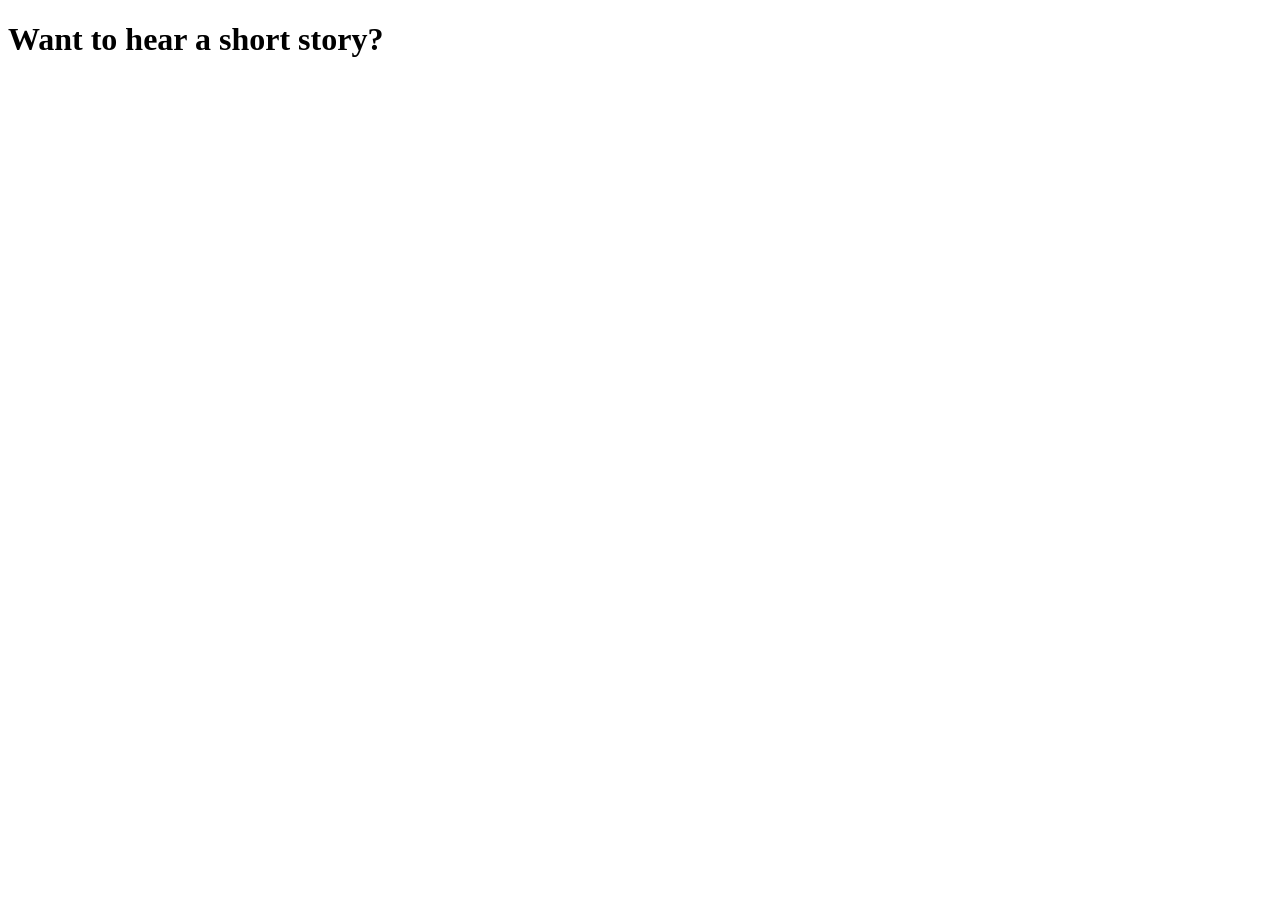
==== DOM/storytellingApp/index.html @ b0161fe7 "2026/06/24" ====
<!DOCTYPE html>
<html lang="en">
  <head>
    <meta charset="UTF-8" />
    <meta name="viewport" content="width=device-width, initial-scale=1.0" />
    <title>Storytelling App</title>
    <link rel="stylesheet" href="./styles.css" />
  </head>
  
  <body>
    <h1>Want to hear a short story?</h1>
  </body>
</html>
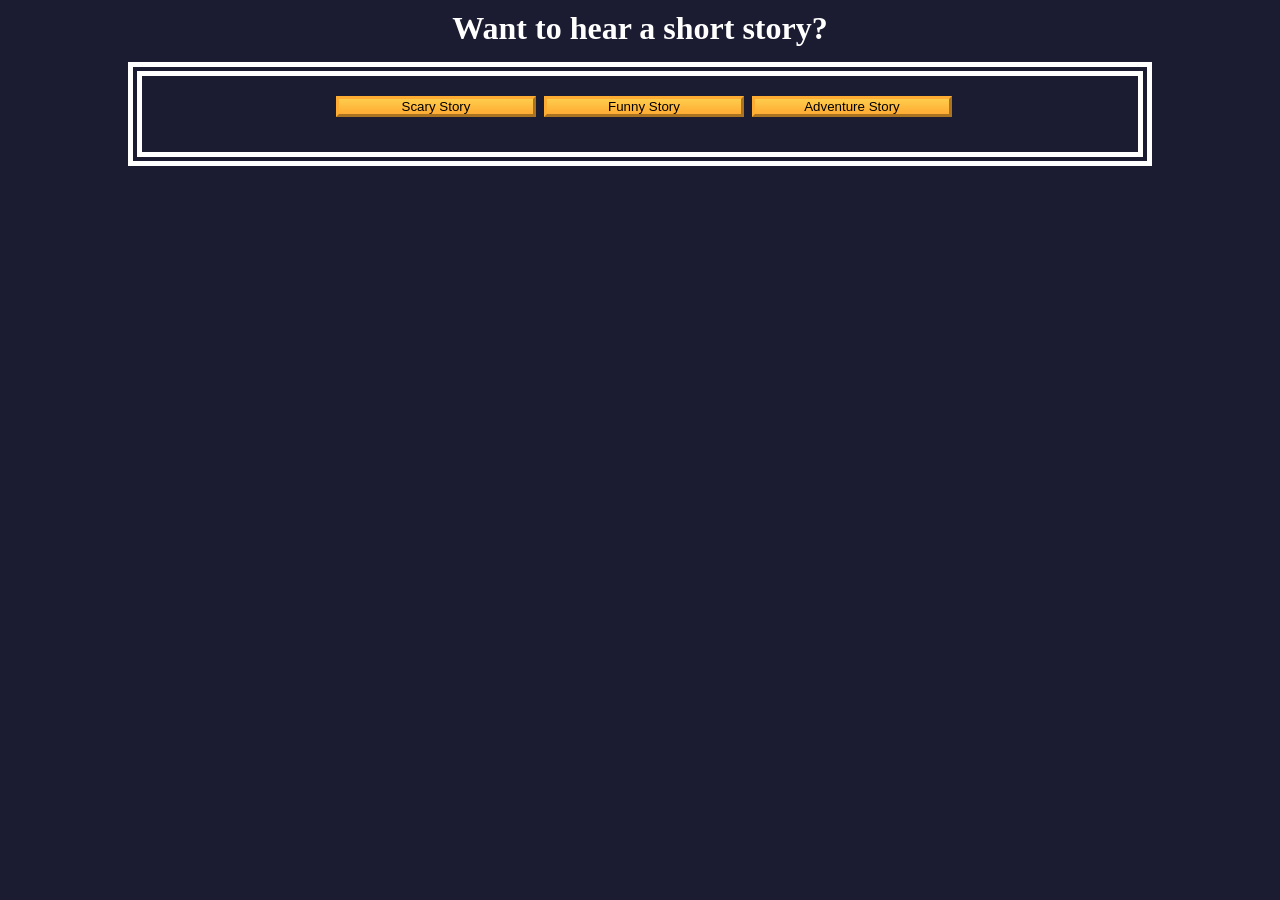
==== commit 515b11c9: "2026/06/25" ====
--- a/DOM/storytellingApp/index.html
+++ b/DOM/storytellingApp/index.html
@@ -4,10 +4,20 @@
     <meta charset="UTF-8" />
     <meta name="viewport" content="width=device-width, initial-scale=1.0" />
     <title>Storytelling App</title>
-    <link rel="stylesheet" href="./styles.css" />
+    <link rel="stylesheet" href="./style.css" />
   </head>
   
   <body>
     <h1>Want to hear a short story?</h1>
+
+    <main class="story-container">
+      <div class="btn-container">
+        <button class="btn" id="scary-btn">Scary Story</button>
+        <button class="btn" id="funny-btn">Funny Story</button>
+        <button class="btn" id="adventure-btn">Adventure Story</button>
+      </div>
+      <p id="result"></p>
+    </main>
+    <script src="./index.js"></script>
   </body>
 </html>
--- a/DOM/storytellingApp/style.css
+++ b/DOM/storytellingApp/style.css
@@ -0,0 +1,75 @@
+*,
+*::before,
+*::after {
+  margin: 0;
+  padding: 0;
+  box-sizing: border-box;
+}
+
+:root {
+  --dark-grey: #1b1b32;
+  --black: #000;
+  --white: #fff;
+  --golden-yellow: #fecc4c;
+  --yellow: #ffcc4c;
+  --gold: #feac32;
+  --orange: #ffac33;
+  --dark-orange: #f89808;
+}
+
+body {
+  background-color: var(--dark-grey);
+  color: var(--white);
+}
+
+h1,
+#result {
+  text-align: center;
+}
+
+h1 {
+  margin: 10px 0 15px;
+}
+
+.story-container {
+  margin: auto;
+  padding: 10px;
+  width: 80%;
+  border-style: double;
+  border-width: 14px;
+  border-color: var(--white);
+}
+
+.btn-container {
+  display: flex;
+  flex-direction: column;
+  justify-content: center;
+  align-items: center;
+}
+
+@media (min-width: 760px) {
+  .btn-container {
+    flex-direction: row;
+  }
+}
+
+#result {
+  margin-top: 15px;
+  font-size: 1.2rem;
+  line-height: 30px;
+}
+
+.btn {
+  cursor: pointer;
+  width: 200px;
+  margin: 10px 0 10px 0.5rem;
+  color: var(--black);
+  background-color: var(--gold);
+  background-image: linear-gradient(var(--golden-yellow), var(--orange));
+  border-color: var(--gold);
+  border-width: 3px;
+}
+
+.btn:hover {
+  background-image: linear-gradient(var(--yellow), var(--dark-orange));
+}
